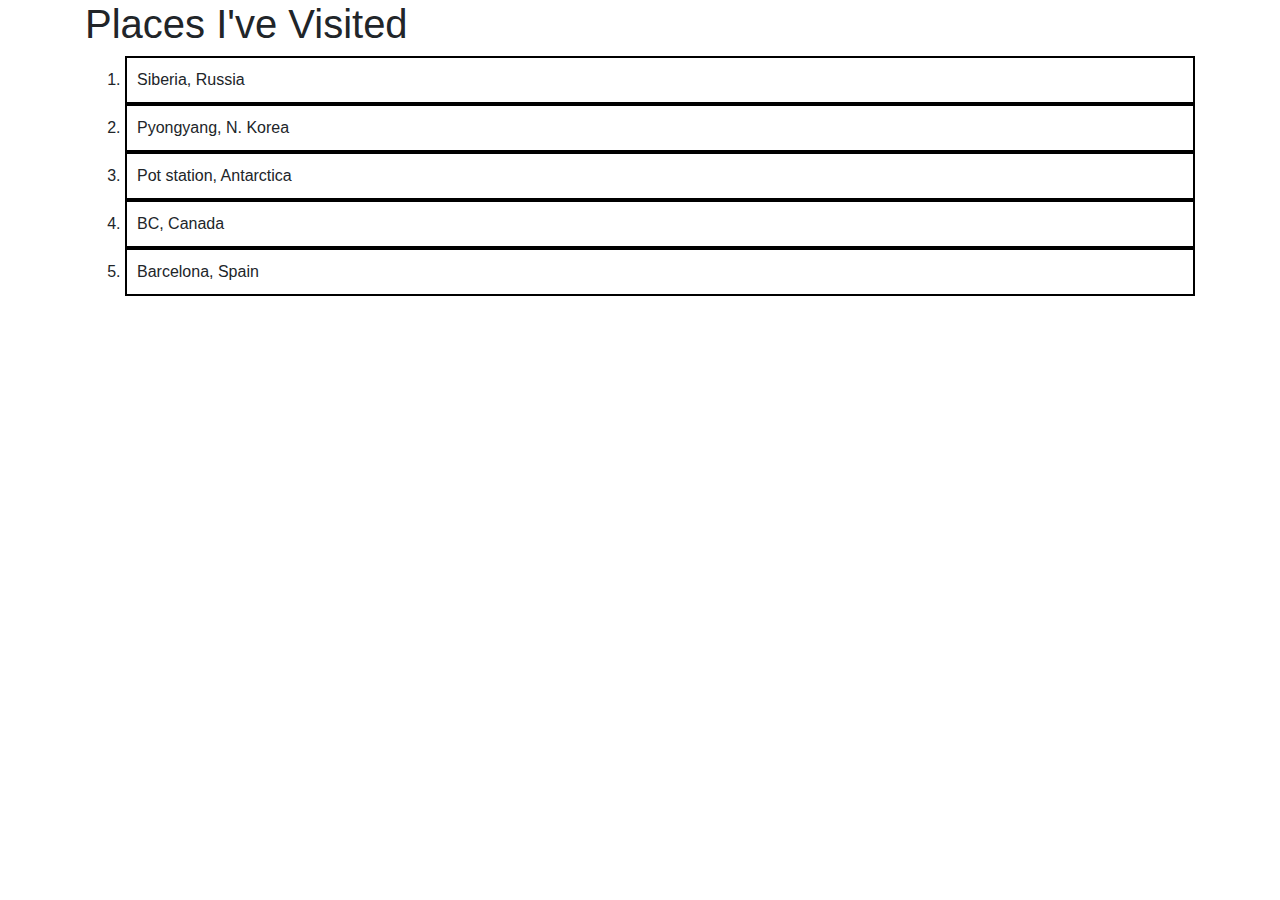
==== index.html @ 4194f948 "whole places visited webpage done" ====
<!DOCTYPE html>
<html>
  <head>
    <link rel="stylesheet" href="css/bootstrap.css">
    <link rel="stylesheet" href="css/styles.css">
    <script src="js/jquery-3.3.1.js"></script>
    <script src="js/scripts.js"></script>
    <meta charset="utf-8">
    <title>Places Visited</title>
  </head>
  <body>
    <div class="container">
      <h1>Places I've Visited</h1>
      <ol id="list">
      </ol>
      <div id="details">
      </div>
    </div>
  </body>
</html>
---- css/styles.css ----
.item {
  padding: 10px;
  border: 2px solid black;
}

#details {
  white-space:pre-wrap;
}
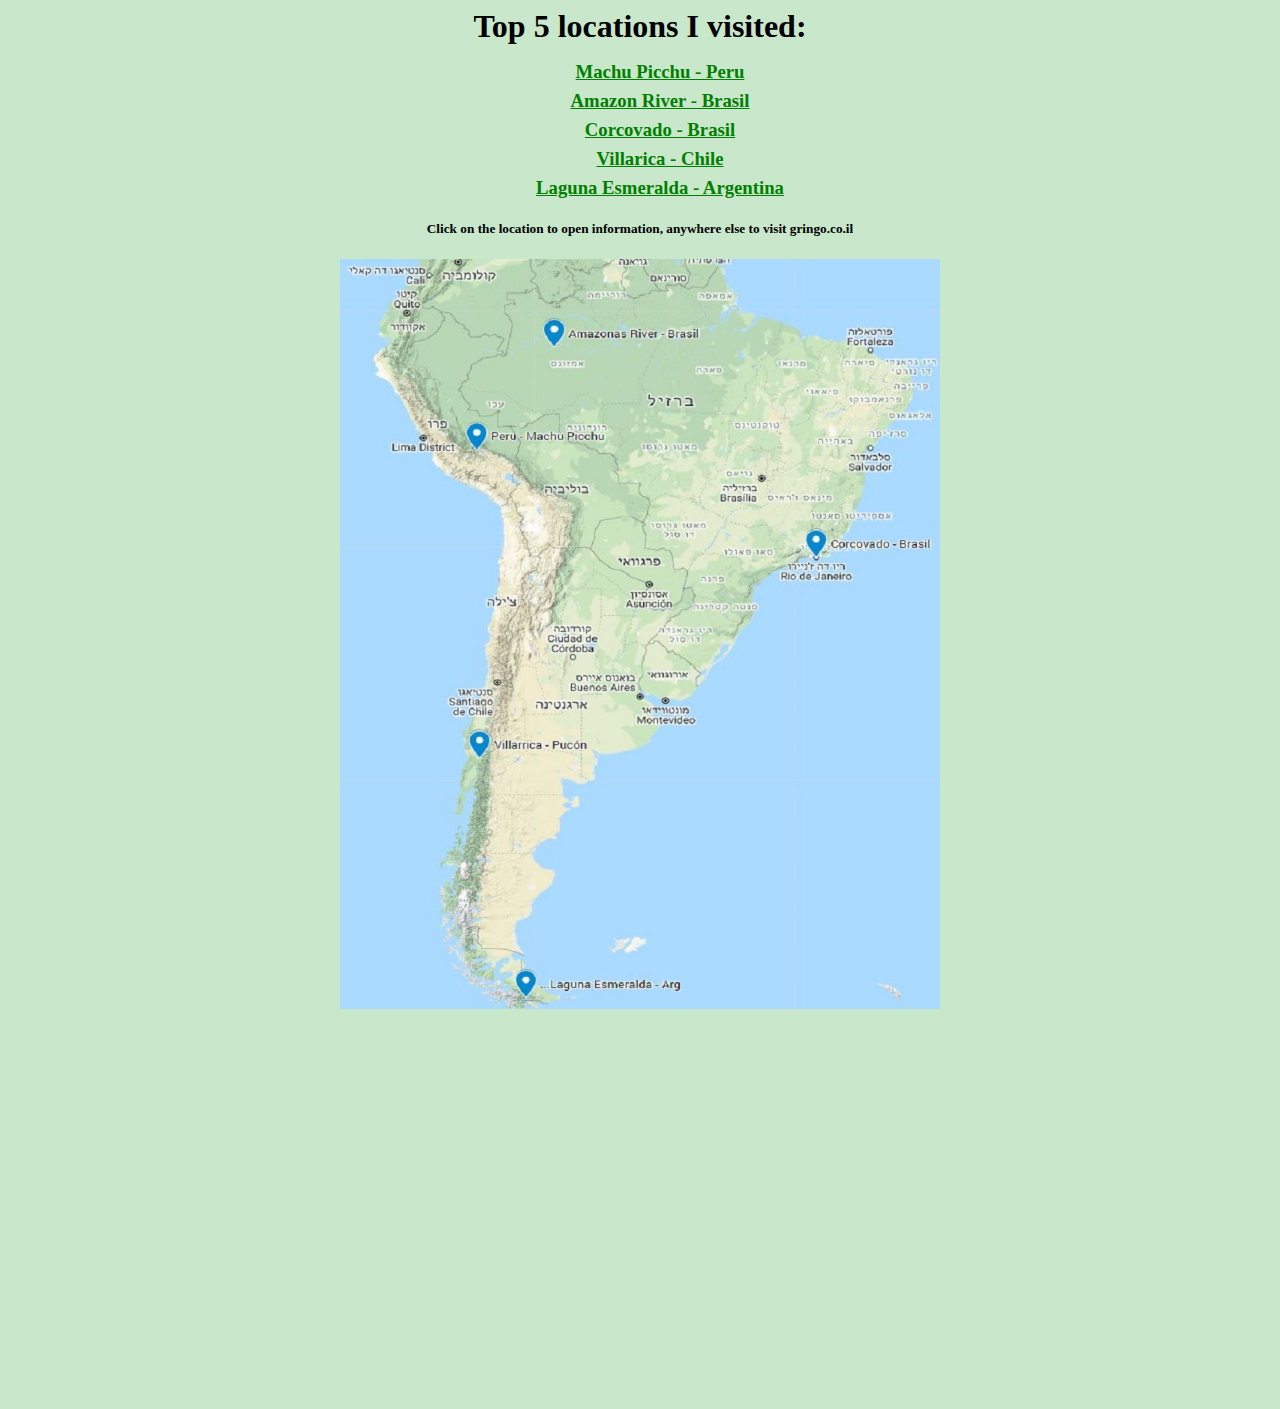
==== commit 01568d85: "Add files via upload" ====
--- a/index.html
+++ b/index.html
@@ -1,20 +1,44 @@
-<!DOCTYPE html>
-<html>
-  <head>
-    <link rel="stylesheet" href="css/bootstrap.css">
-    <link rel="stylesheet" href="css/styles.css">
-    <script src="js/jquery-3.3.1.js"></script>
-    <script src="js/scripts.js"></script>
-    <meta charset="utf-8">
-    <title>Places Visited</title>
-  </head>
-  <body>
-    <div class="container">
-      <h1>Places I've Visited</h1>
-      <ol id="list">
-      </ol>
-      <div id="details">
-      </div>
-    </div>
-  </body>
-</html>
+<html>
+<head><title>Top 5 locations I visited</title>
+   <link rel="stylesheet" href="css.css">
+</head>
+
+
+<body bgcolor="LightBlue" link="green" vlink="red">
+<h1>Top 5 locations I visited:</h1>
+
+<ol>
+<h3>
+<li><a href="machu-picchu.html">Machu Picchu - Peru</a></li>
+<li> <a href="./amazonas.html">Amazon River - Brasil</a></li>
+<li> <a href="./corcovado.html">Corcovado - Brasil</a></li>
+<li><a href="./villarica.html">Villarica - Chile</a></li>
+<li><a href="./laguna-esmeralda.html">Laguna Esmeralda - Argentina</a></li>
+</h3>
+</ol>
+
+<h5>Click on the location to open information, anywhere else to visit gringo.co.il</h5>
+<img src="mymap.jpg" usemap="#mymap" width="800" height="1000">
+<map name="mymap">
+  <area shape="rect" coords="50, 190, 350,280" href="machu-picchu.html"/>
+  <area shape="rect" coords="220, 46, 520,210" href="amazonas.html"/>
+  <area shape="rect" coords="580, 330, 800,450" href="corcovado.html"/>
+  <area shape="rect" coords="150, 610, 340,700" href="villarica.html"/>
+  <area shape="rect" coords="165, 930, 475,1000" href="laguna-esmeralda.html"/>
+  <area shape="rect" coords="0, 0, 1000,1000" href="https://gringo.co.il/"/>
+</map>
+
+<div id="googleMap" style="width:100%;height:400px;"></div>
+
+<script>
+function myMap() {
+var mapProp= {
+  center:new google.maps.LatLng(51.508742,-0.120850),
+  zoom:5,
+};
+var map = new google.maps.Map(document.getElementById("googleMap"),mapProp);
+}
+</script>
+
+</body>
+</html>
--- a/css.css
+++ b/css.css
@@ -0,0 +1,20 @@
+h1,h2,h3,h4{
+  max-width: 750px;
+  margin: 0 auto;
+  text-align: center;
+}
+li{
+  list-style: none;
+  margin-bottom: 7px;
+}
+
+body{
+  background-color: rgba(76, 175, 80, 0.3) ;
+  max-height: 100vh;
+  text-align: center;
+}
+
+img{
+  max-height: 750px;
+  width: auto;
+}
